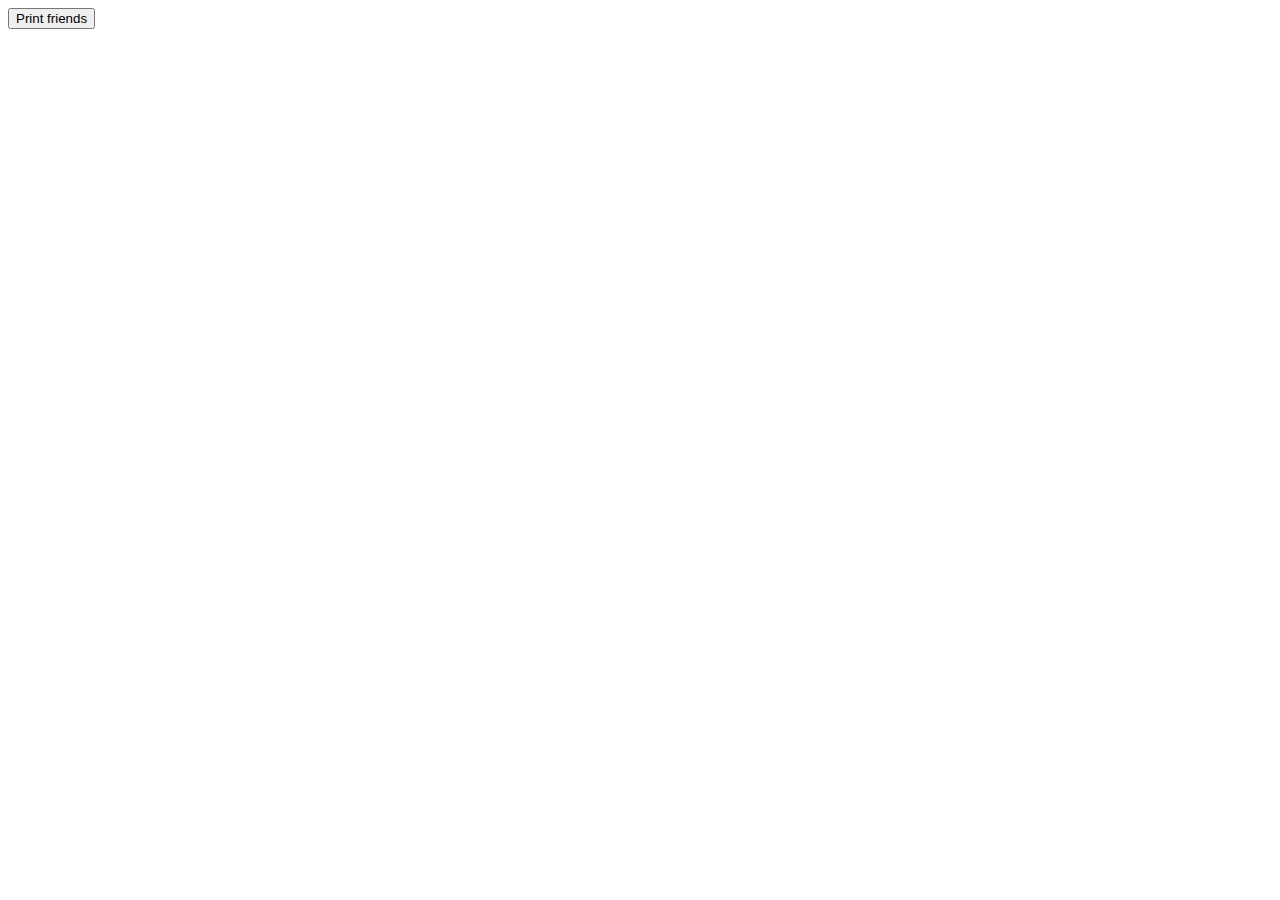
==== SteamJS2/html/index.html @ d6d8e865 "Added files" ====
﻿<!DOCTYPE html>

<html>
    <head>
        <title>Launcher</title>
        <script src="js-libs/jQuery-2.0.3.js"></script>
        <script>
            $(function () {
                $("#printFriends").click(function ()
                {
                    //steam.getFriends(function (friends)
                    //{
                    //    console.log(friends);
                    //    $("#friends").html("");
                    //    for (var index in friends)
                    //    {
                    //        if (friends[index].relationship == 3)
                    //            $("#friends").append(friends[index].name + "<br/>");
                    //    }
                    //});

                    console.log(typeof steam);
                });
            });
        </script>
    </head>
    <body>
        <input id="printFriends" type="button" value="Print friends" />
        <div id="friends"></div>
    </body>
</html>
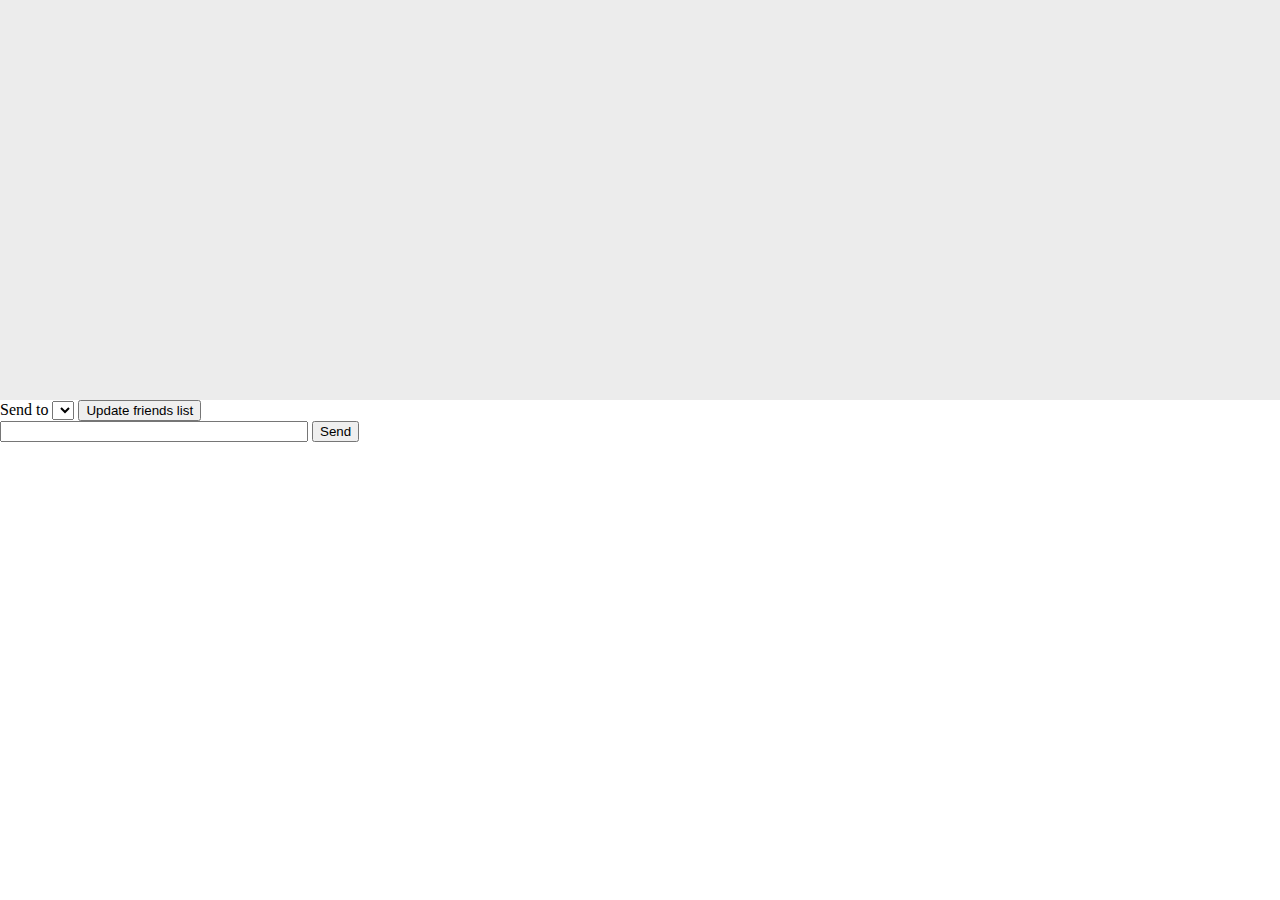
==== commit 30f47f21: "Added support for steam event and implemented chat message event. Also removed leak fixing code as i" ====
--- a/SteamJS2/html/index.html
+++ b/SteamJS2/html/index.html
@@ -5,27 +5,128 @@
         <title>Launcher</title>
         <script src="js-libs/jQuery-2.0.3.js"></script>
         <script>
-            $(function () {
-                $("#printFriends").click(function ()
+            $(function()
+            {
+                updateFriendsList();
+                steamids = {};
+
+                events.register("steam_chat_message", function(message)
                 {
-                    //steam.getFriends(function (friends)
-                    //{
-                    //    console.log(friends);
-                    //    $("#friends").html("");
-                    //    for (var index in friends)
-                    //    {
-                    //        if (friends[index].relationship == 3)
-                    //            $("#friends").append(friends[index].name + "<br/>");
-                    //    }
-                    //});
+                    console.log(message);
 
-                    console.log(typeof steam);
+                    if (message.type == steam.CHAT_MESSAGE)
+                    {
+                        addMessage(message.sender.name, message.message);
+                    }
+                    else if (message.type == steam.CHAT_TYPING)
+                    {
+                        setStatus(message.sender.name + " is typing...");
+                    }
+                }, null);
+
+                $("#textInput").keydown(function(key)
+                {
+                    if (key.keyCode == 13)
+                    {
+                        submit();
+                    }
                 });
+
+                $("#sendButton").click(function() { submit(); });
             });
+
+            function updateFriendsList()
+            {
+                var friendsElm = $("#friends");
+                friendsElm.html("");
+                steamids = {};
+
+                var friends = steam.getFriends();
+                for (var index in friends)
+                {
+                    var friend = friends[index];
+
+                    if (friend.relationship == steam.RELATIONSHIP_FRIEND && friend.status != steam.STATUS_OFFLINE)
+                    {
+                        var uintSteamId = friend.steamID.convertToUint64();
+                        var name = friend.name;
+                        steamids[uintSteamId] = friend;
+                        console.log(uintSteamId);
+                        friendsElm.append("<option value='" + uintSteamId + "'>" + name + "</option>");
+                    }
+                }
+            }
+
+            function addMessage(name, message)
+            {
+                $("#chatOutput").append($("<span class='chatline name'>" + name + ": </span><span class='chatline message'>" + message + "</span><br/>"));
+            }
+
+            function setStatus(newStatus)
+            {
+                $("#status").text(newStatus);
+            }
+
+            function submit()
+            {
+                var inputElm = $("#textInput");
+                var text = inputElm.val();
+
+                if (text.trim() == "")
+                {
+                    inputElm.val("");
+                    return;
+                }
+
+                var target = steamids[parseInt($("#friends").find(":selected").attr("value"))];
+                console.log(target);
+                target.sendChatMessage(text);
+
+                inputElm.val("");
+            }
         </script>
+        <style>
+            body
+            {
+                margin: 0;
+                padding: 0;
+            }
+            
+             #chatOutput
+             {
+                 width: 100%;
+                 height: 400px;
+                 background-color: #ececec;
+             }
+
+            #chatInput
+            {
+                height: 100px;
+                width: 100%;
+            }
+
+            #chatInput input[type=text]
+            {
+                width: 300px;
+            }
+
+            .chatline.name
+            {
+                font-weight: bold;
+            }
+        </style>
     </head>
     <body>
-        <input id="printFriends" type="button" value="Print friends" />
-        <div id="friends"></div>
+        <div id="chatOutput">
+            
+        </div>
+        <div id="status"></div>
+        <div id="chatInput">
+            <span>Send to </span><select id="friends"></select>
+            <input type="button" value="Update friends list" onclick="updateFriendsList()"/>
+            <br/>
+            <input type="text" id="textInput" />
+            <input type="button" id="sendButton" value="Send"/>
+        </div>
     </body>
 </html>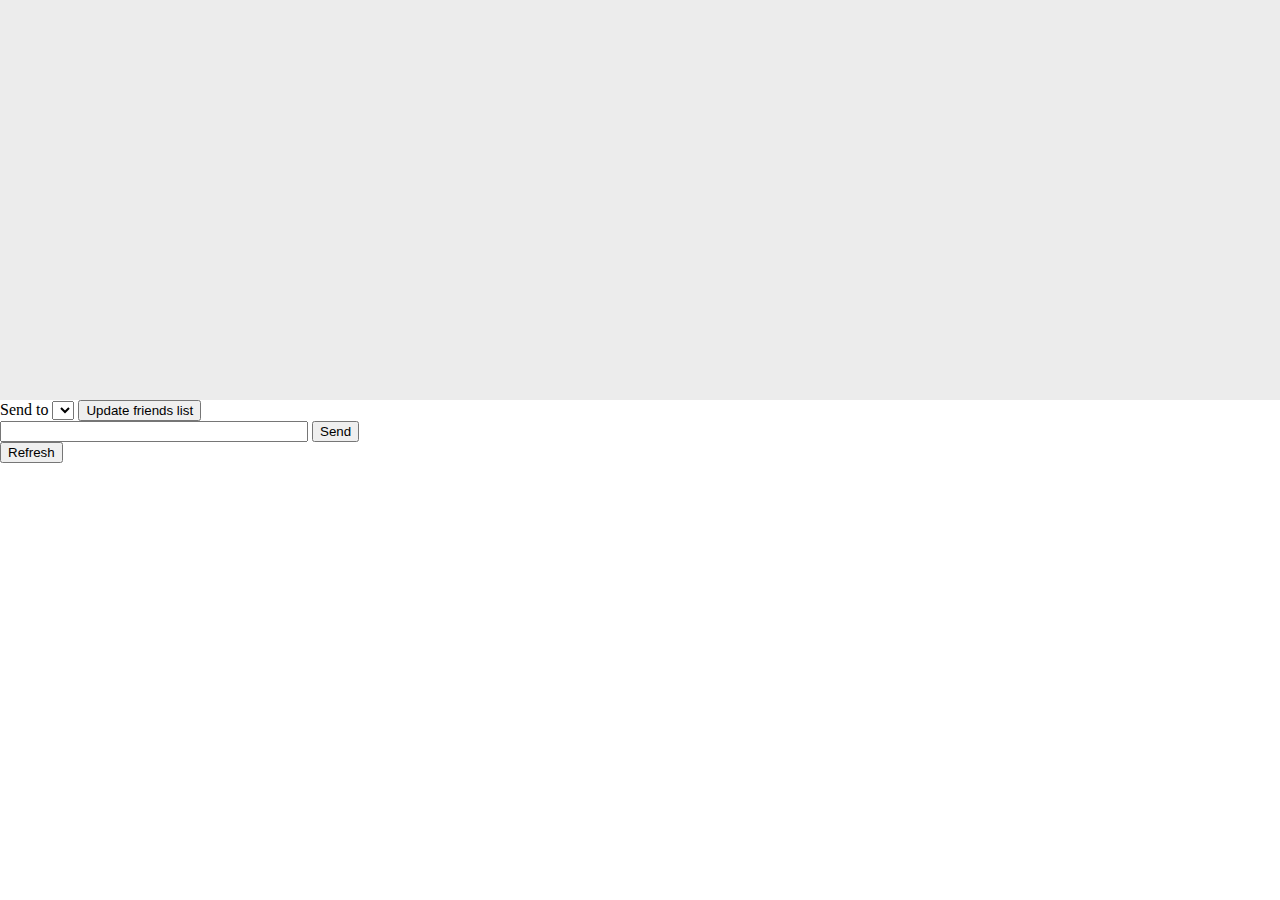
==== commit dec6164c: "Progress on removing memory leaks, i guess." ====
--- a/SteamJS2/html/index.html
+++ b/SteamJS2/html/index.html
@@ -10,13 +10,14 @@
                 updateFriendsList();
                 steamids = {};
 
-                events.register("steam_chat_message", function(message)
+                events.register("steam.chat_message", function(message)
                 {
                     console.log(message);
 
                     if (message.type == steam.CHAT_MESSAGE)
                     {
                         addMessage(message.sender.name, message.message);
+                        setStatus("");
                     }
                     else if (message.type == steam.CHAT_TYPING)
                     {
@@ -59,12 +60,12 @@
 
             function addMessage(name, message)
             {
-                $("#chatOutput").append($("<span class='chatline name'>" + name + ": </span><span class='chatline message'>" + message + "</span><br/>"));
+                $("#chatOutput").append($("<span class='chatline name'>" + name.replace(/</g, "&lt;").replace(/>/g, "&gt;") + ": </span><span class='chatline message'>" + message.replace(/</g, "&lt;").replace(/>/g, "&gt;") + "</span><br/>"));
             }
 
             function setStatus(newStatus)
             {
-                $("#status").text(newStatus);
+                $("#status").text(newStatus.replace(/</g, "&lt;").replace(/>/g, "&gt;"));
             }
 
             function submit()
@@ -127,6 +128,8 @@
             <br/>
             <input type="text" id="textInput" />
             <input type="button" id="sendButton" value="Send"/>
+            <br/>
+            <input type="button" value="Refresh" onclick="location.reload()"/>
         </div>
     </body>
 </html>